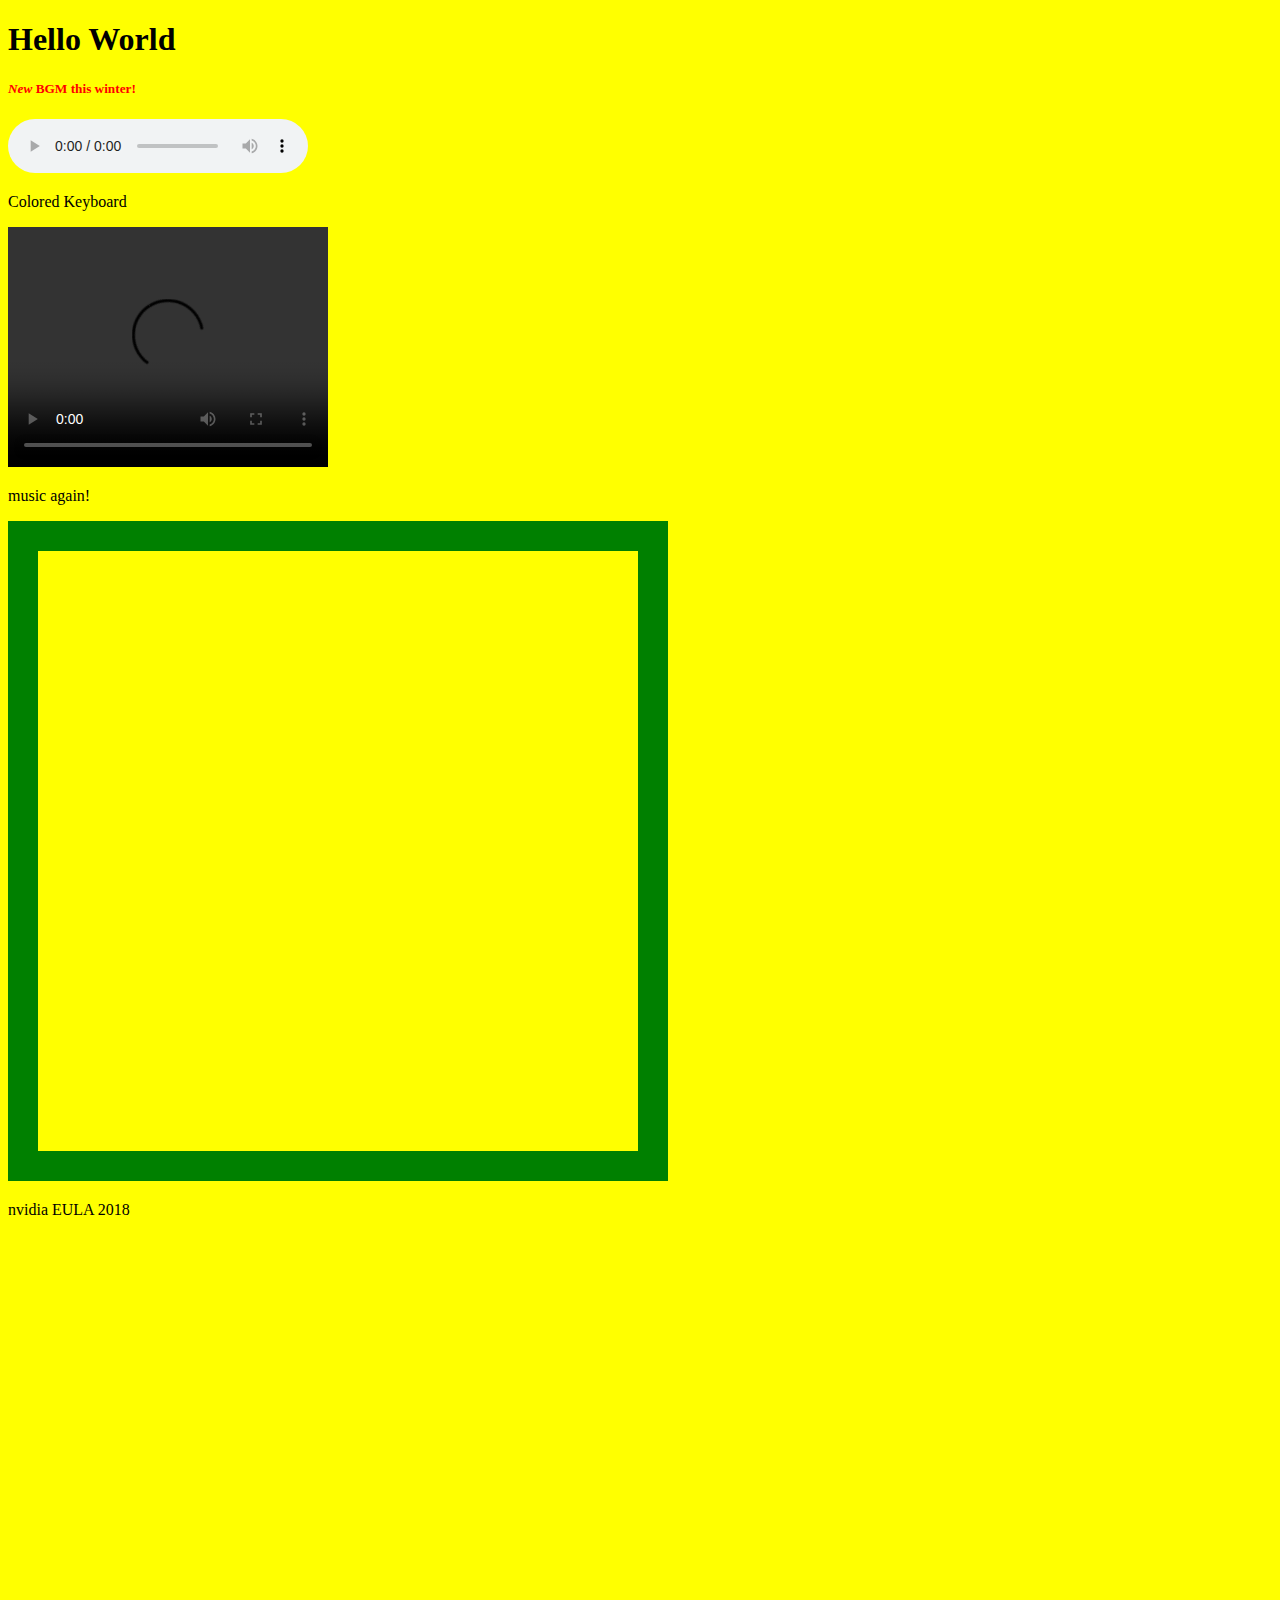
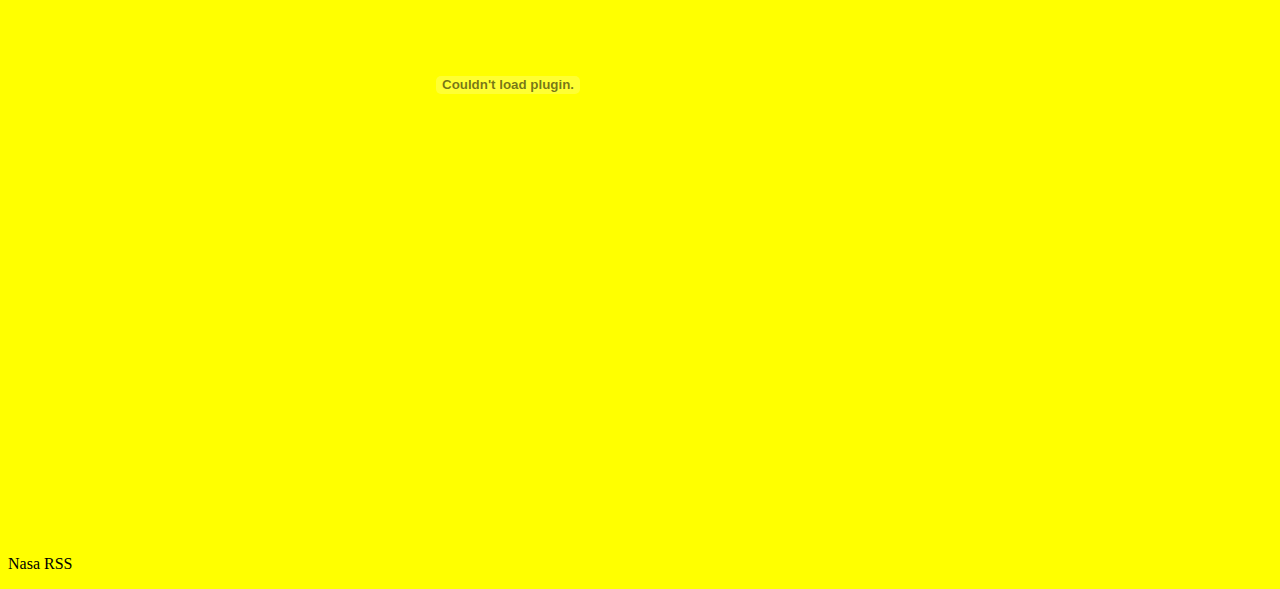
==== embeddingOriginalWork.html @ 2b731d63 "Add files via upload" ====
<!DOCTYPE html>
<html>
		<head>
			<title>Hello World</title>
	</head>
	<style>
		body	{
  		background-image: url("https://images.pexels.com/photos/189349/pexels-photo-189349.jpeg");
  		background-color: #ffff00;
			background-size: cover;
		}
	</style>
	<body>
			<h1>Hello World</h1>
	</body>


	<h5 style="color:red;"> <i>New</i> BGM this winter!</h5>
	<audio controls>
  	<source src="https://upload.kcwiki.org/commons/f/fa/130_1852.mp3" type="audio/mpeg">
	</audio>

  <p>Colored Keyboard</p>
  <video width="320" height="240" controls>
    <source src="media/xylophone.mp4" type="video/mp4">
  </video>
	<br>
	<p>music again!</p>
  <iframe src="https://www.youtube.com/embed/tS_03_JO260?start=180&loop=1" style="border:30px solid green; height:600px; width:600px;" allow="autoplay; encrypted-media" allowfullscreen></iframe>
  <p>nvidia EULA 2018</p>
  <object height = "900" width = "1000" data="media/EULA.pdf"></object>
  <p>Nasa RSS</p>
  <script src="https://rss.bloople.net/?url=https%3A%2F%2Fwww.nasa.gov%2Frss%2Fdyn%2Fbreaking_news.rss&showtitle=false&type=js"></script>
  	

  <!--<iframe allow="autoplay" src="https://w.soundcloud.com/player/?url=https%3A//api.soundcloud.com/tracks/316323314&color=%23947c84&auto_play=false&hide_related=true&show_comments=false&show_user=false&show_reposts=false&show_teaser=false"></iframe>
    -->
</html>
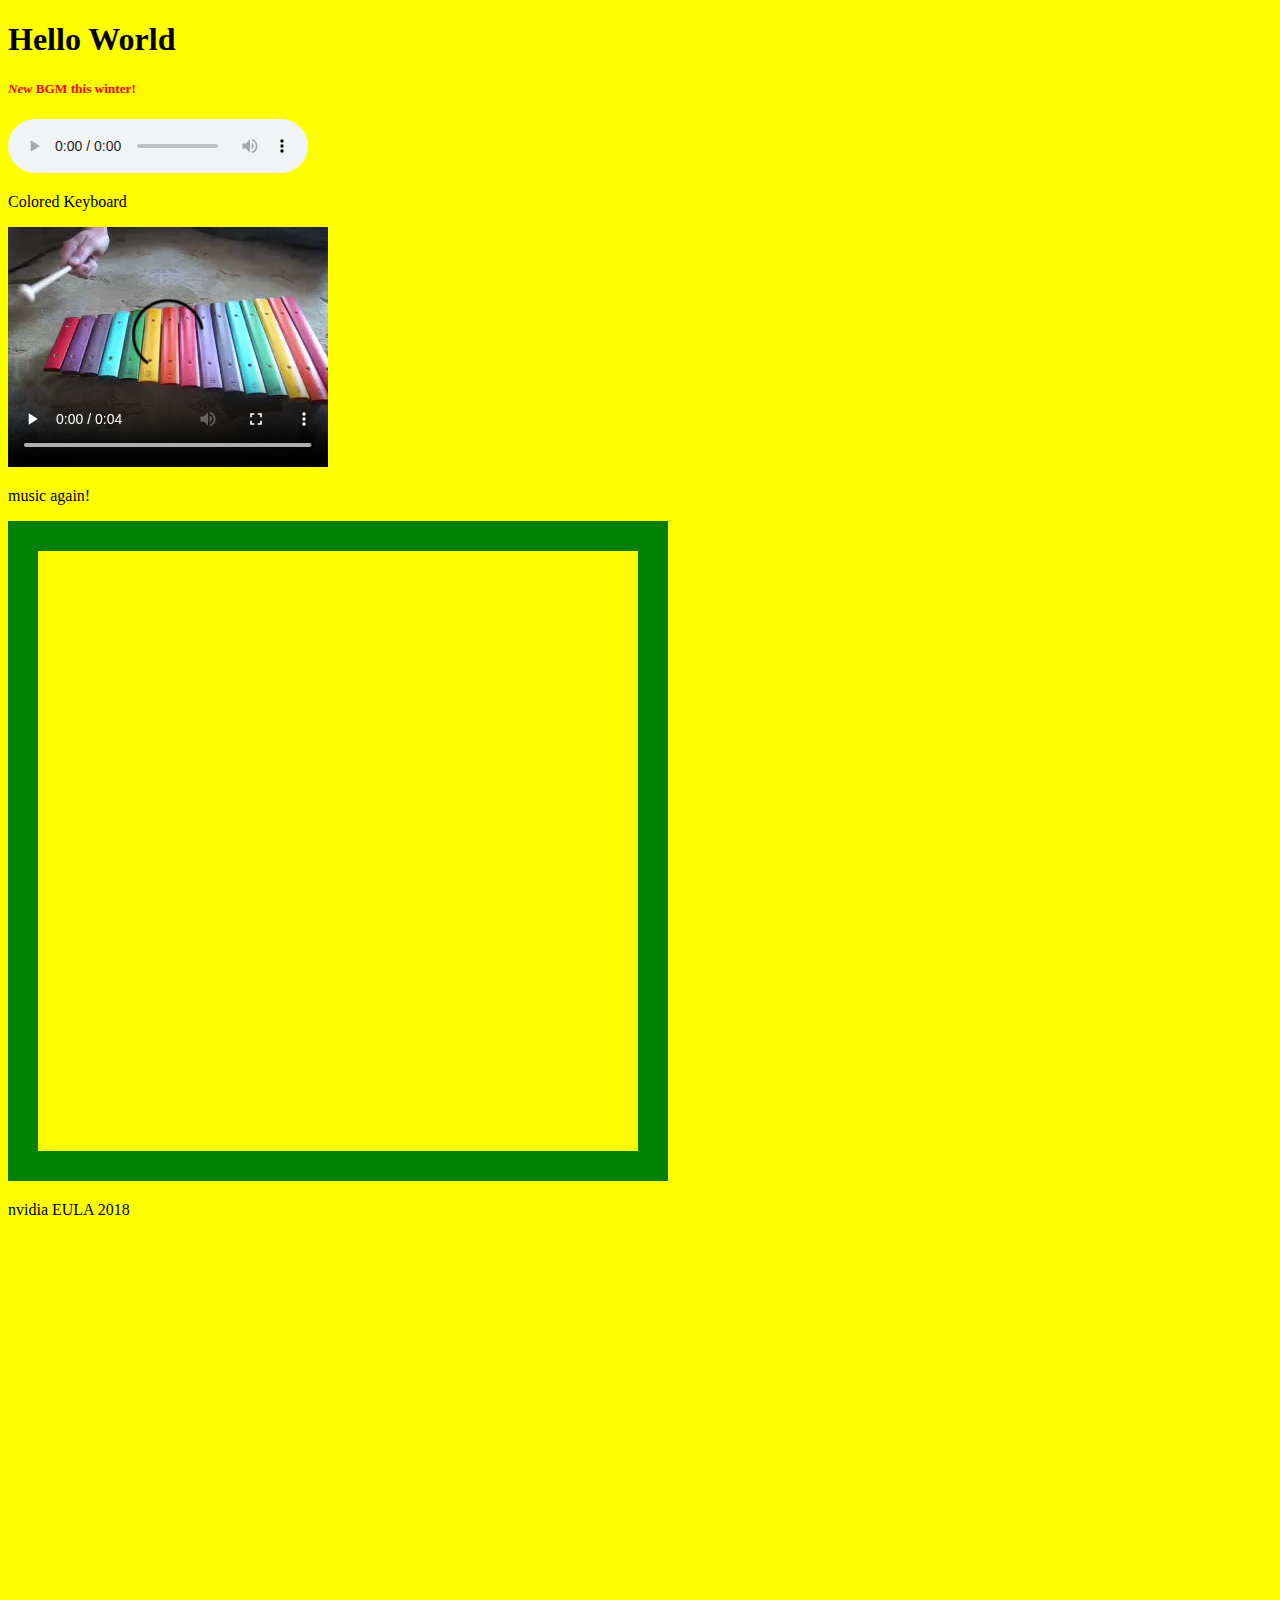
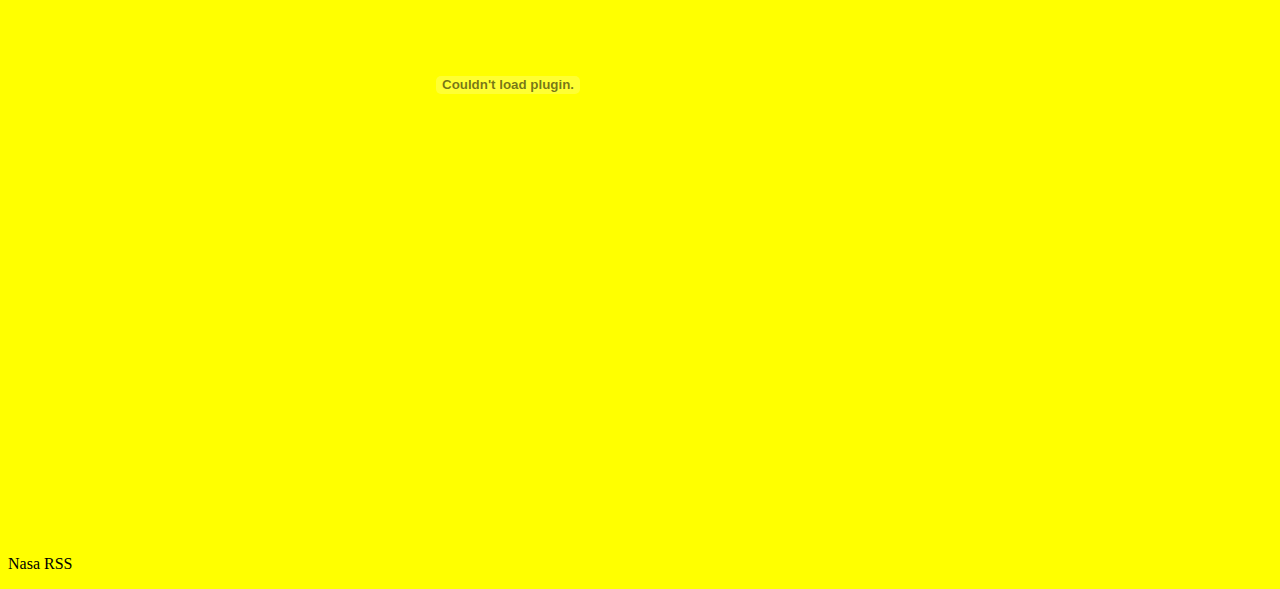
==== commit add8cc2c: "Add files via upload" ====
--- a/embeddingOriginalWork.html
+++ b/embeddingOriginalWork.html
@@ -26,8 +26,9 @@
   </video>
 	<br>
 	<p>music again!</p>
-  <iframe src="https://www.youtube.com/embed/tS_03_JO260?start=180&loop=1" style="border:30px solid green; height:600px; width:600px;" allow="autoplay; encrypted-media" allowfullscreen></iframe>
-  <p>nvidia EULA 2018</p>
+	<iframe src="https://www.youtube.com/embed/tS_03_JO260?start=180&loop=1" style="border:30px solid green; height:600px; width:600px;" allow="autoplay; encrypted-media" allowfullscreen></iframe>
+	<iframe src="https://www.google.com/maps/embed?pb=!1m18!1m12!1m3!1d1343.7283041088335!2d-122.31106769176158!3d47.65612544479697!2m3!1f0!2f0!3f0!3m2!1i1024!2i768!4f13.1!3m3!1m2!1s0x549014f2cd8b9063%3A0x5e0c52ee23f0cc30!2sRed+Square%2C+Seattle%2C+WA+98105!5e0!3m2!1sen!2sus!4v1547171275763" width="600" height="450" frameborder="0" style="border:0" allowfullscreen></iframe>
+	<p>nvidia EULA 2018</p>
   <object height = "900" width = "1000" data="media/EULA.pdf"></object>
   <p>Nasa RSS</p>
   <script src="https://rss.bloople.net/?url=https%3A%2F%2Fwww.nasa.gov%2Frss%2Fdyn%2Fbreaking_news.rss&showtitle=false&type=js"></script>
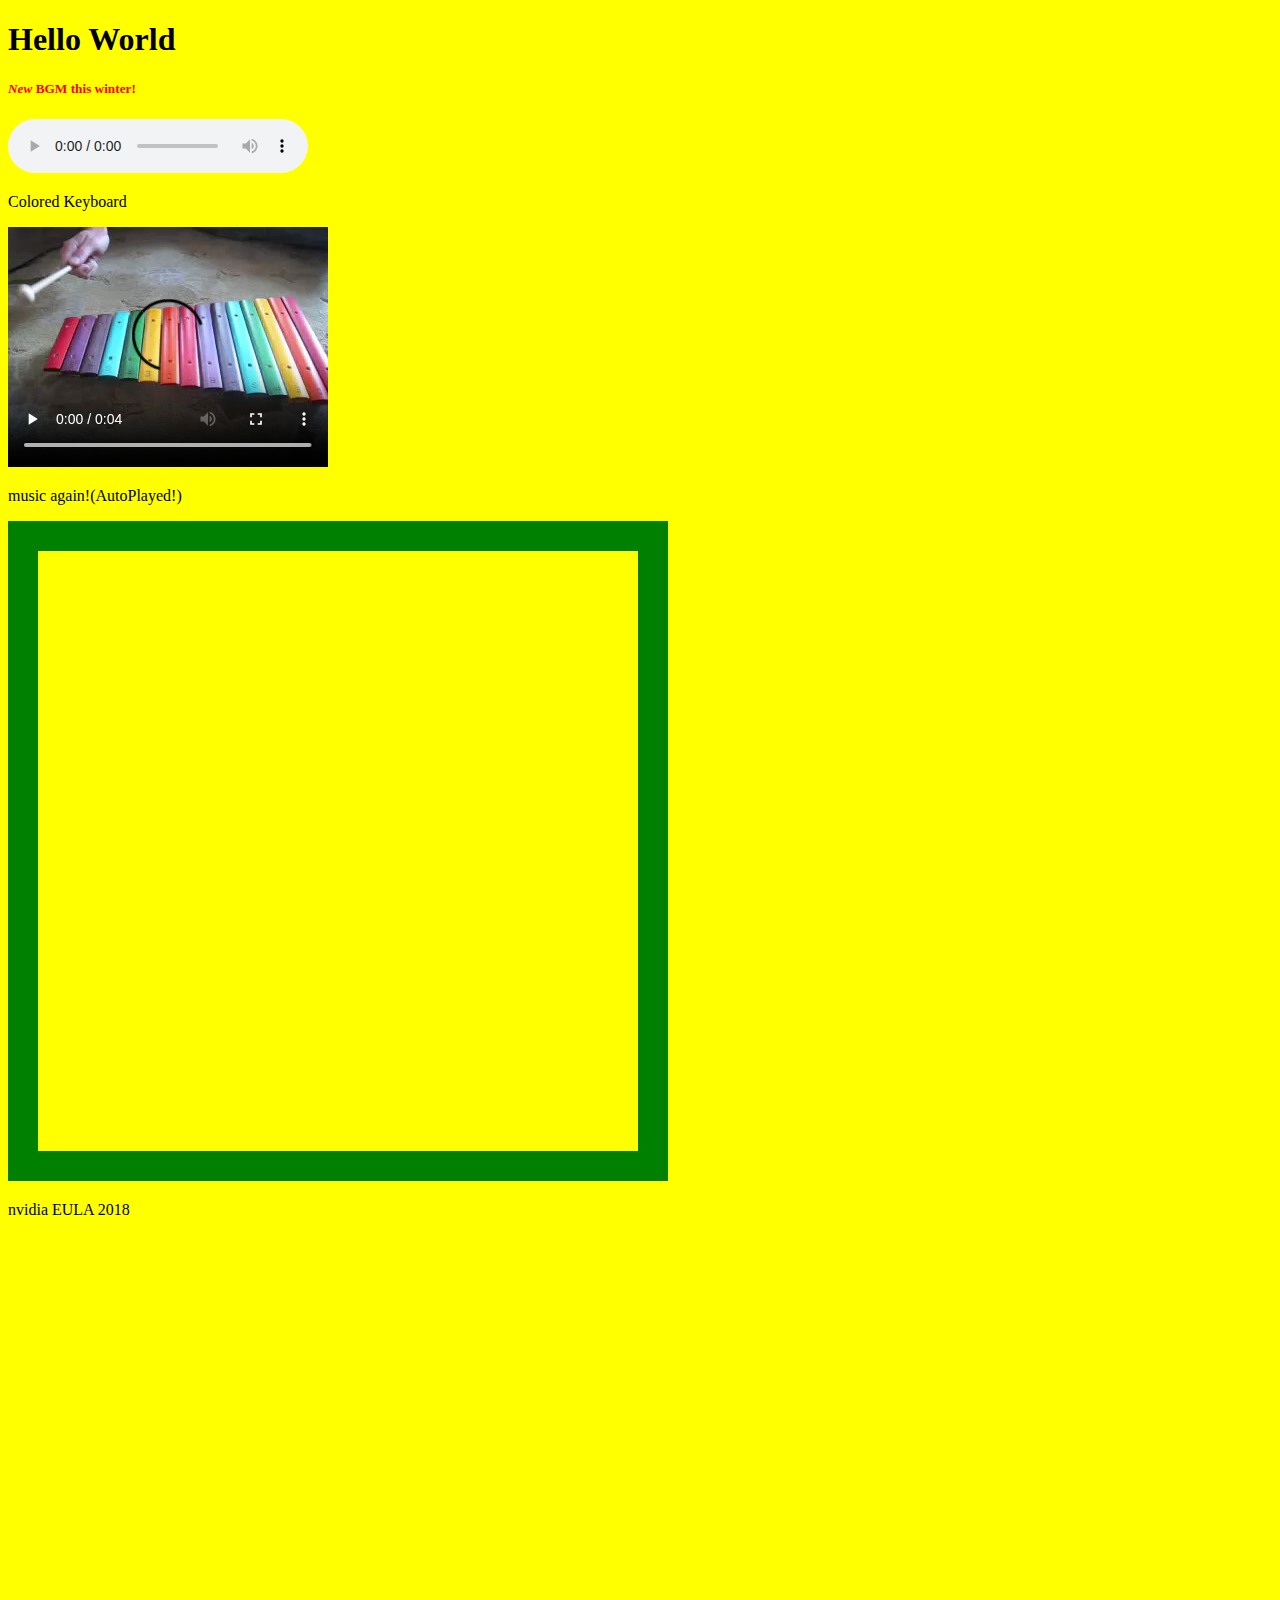
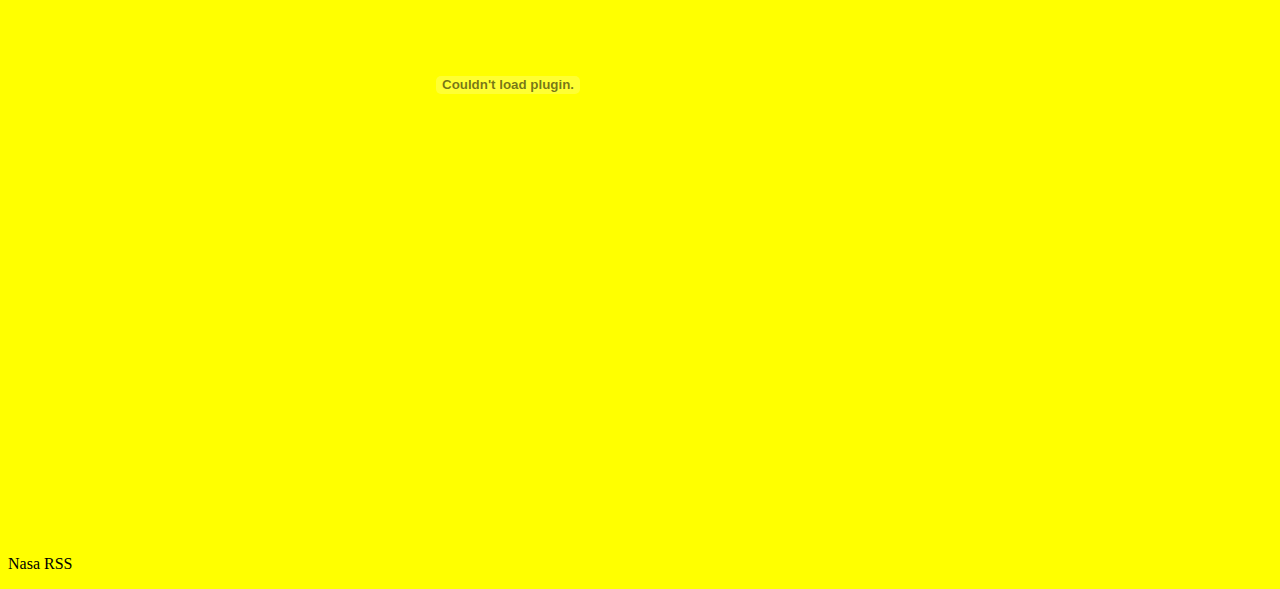
==== commit a41cc03d: "Add files via upload" ====
--- a/embeddingOriginalWork.html
+++ b/embeddingOriginalWork.html
@@ -25,8 +25,8 @@
     <source src="media/xylophone.mp4" type="video/mp4">
   </video>
 	<br>
-	<p>music again!</p>
-	<iframe src="https://www.youtube.com/embed/tS_03_JO260?start=180&loop=1" style="border:30px solid green; height:600px; width:600px;" allow="autoplay; encrypted-media" allowfullscreen></iframe>
+	<p>music again!(AutoPlayed!)</p>
+	<iframe src="https://www.youtube.com/embed/tS_03_JO260?start=180&loop=1&autoplay=1" style="border:30px solid green; height:600px; width:600px;" allow="autoplay; encrypted-media" allowfullscreen></iframe>
 	<iframe src="https://www.google.com/maps/embed?pb=!1m18!1m12!1m3!1d1343.7283041088335!2d-122.31106769176158!3d47.65612544479697!2m3!1f0!2f0!3f0!3m2!1i1024!2i768!4f13.1!3m3!1m2!1s0x549014f2cd8b9063%3A0x5e0c52ee23f0cc30!2sRed+Square%2C+Seattle%2C+WA+98105!5e0!3m2!1sen!2sus!4v1547171275763" width="600" height="450" frameborder="0" style="border:0" allowfullscreen></iframe>
 	<p>nvidia EULA 2018</p>
   <object height = "900" width = "1000" data="media/EULA.pdf"></object>
